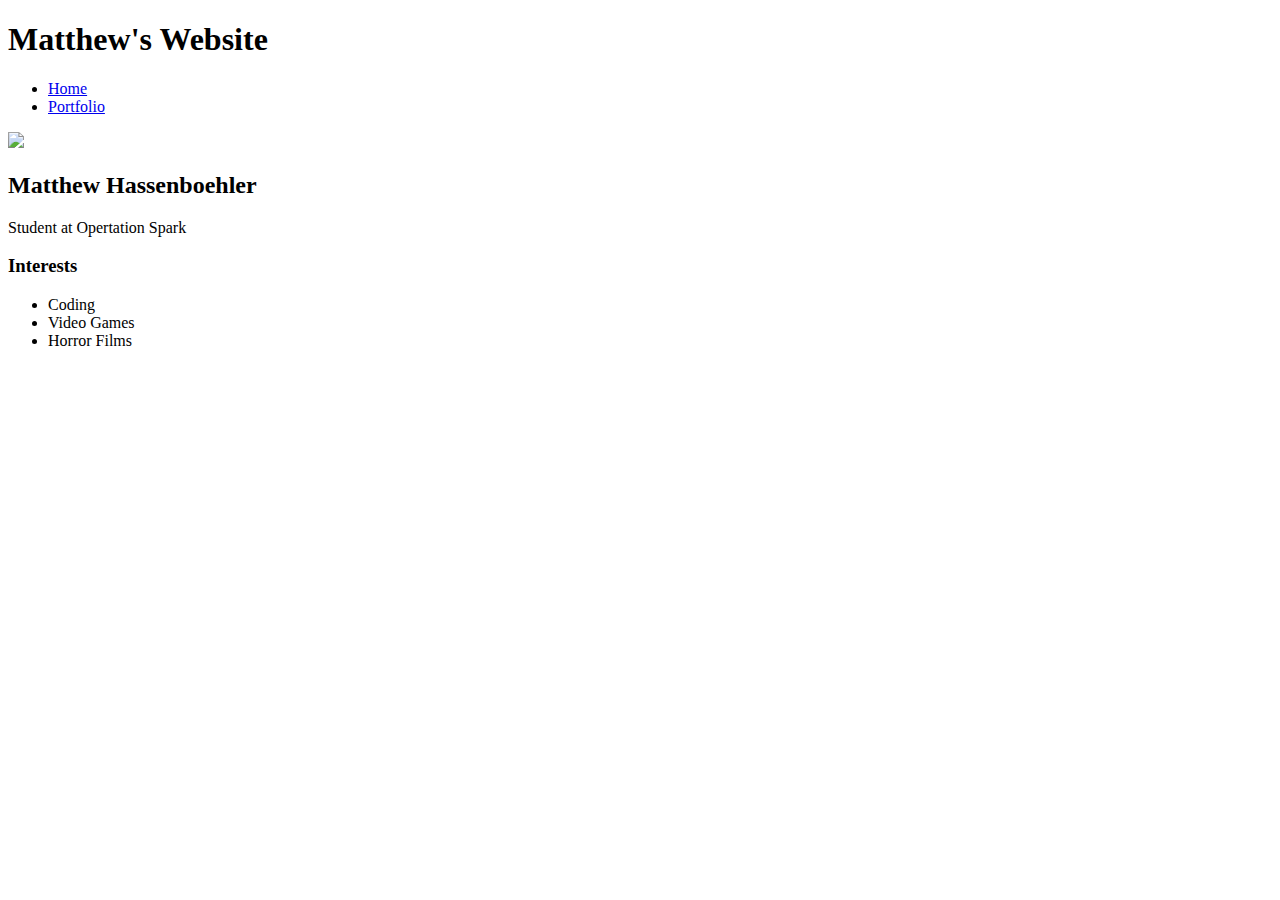
==== index.html @ 77fe403d "typo" ====
<!DOCTYPE HTML>
<html>
    <head>
        <title>Matt's Amazing Website</title>
    </head>

    <body>
        <div id="'all-contents">
            <nav>
                <h1>Matthew's Website</h1>
                <ul>
                    <li>
                        <a href="'index.html"> Home </a>
                    </li>
                    <li>
                        <a href="portfolio.html"> Portfolio </a>
                    </li>
                </u1>
            </nav>

            <main>
                <div class="sidebar">
                    <img src="https://avatars.githubusercontent.com/u/92185692?v=4">
                </div>

                <div class="content">
                    <h2>Matthew Hassenboehler</h2>
                    <p>Student at Opertation Spark</p>
                    <div id="interests">
                        <h3>Interests</h3>
                        <ul>
                            <li>Coding</li>
                            <li>Video Games</li>
                            <li>Horror Films</li>
                        </ul>
                    </div>
                </div>
            </main>
        </div>
    </body>
</html>
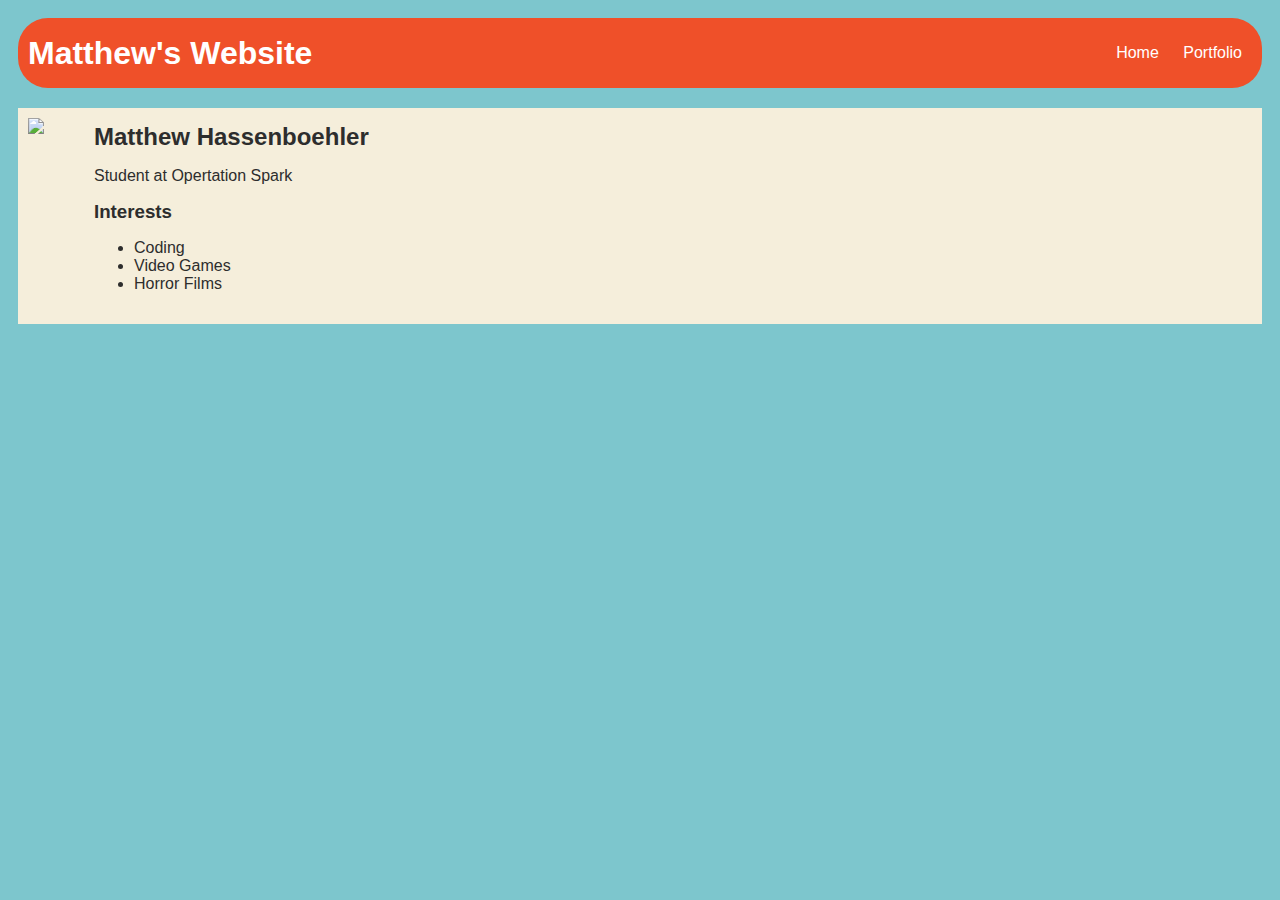
==== commit ea24f732: "Merge e8be25dd4e7181f3426ce411e19bf168239d3da8 into 1e4a1dadce22f161a41f6d269d56f78c467e4b8c" ====
--- a/index.html
+++ b/index.html
@@ -2,15 +2,16 @@
 <html>
     <head>
         <title>Matt's Amazing Website</title>
+        <link rel="stylesheet" href="style.css" type="text/css">
     </head>
-
+        
     <body>
         <div id="'all-contents">
             <nav>
                 <h1>Matthew's Website</h1>
                 <ul>
                     <li>
-                        <a href="'index.html"> Home </a>
+                        <a href="index.html"> Home </a>
                     </li>
                     <li>
                         <a href="portfolio.html"> Portfolio </a>
@@ -38,4 +39,4 @@
             </main>
         </div>
     </body>
-</html>+</html>
--- a/style.css
+++ b/style.css
@@ -0,0 +1,60 @@
+body {
+	background: rgb(125, 198, 205);
+	color: rgb(45, 45, 45);
+	padding: 10px;
+	font-family: arial;
+}
+#all-contents {
+	max-width: 800px;
+	margin: auto;
+}
+
+/* navigation menu */
+			/* navigation menu */
+
+nav {
+	background: rgb(239, 80, 41);
+	margin: 0 auto;
+	margin-bottom: 20px;
+	display: flex;
+	padding: 10px;
+	border-radius: 30px;
+}
+nav h1 {
+	display: flex;
+	align-items: center;
+	color: white;
+	flex: 1;
+	margin: 0;
+}
+nav ul {
+	list-style-image: none;
+}
+nav li {
+	display: inline-block;
+	padding: 0 10px;
+}
+nav a {
+	text-decoration: none;
+	color: #fff;
+}
+
+/* main container area beneath menu */
+main {
+	background: rgb(245, 238, 219);
+	display: flex;
+}
+.sidebar {
+	margin-right: 25px;
+	padding: 10px;
+}
+.sidebar img {
+	width: 200px;
+}
+.content {
+	flex: 1;
+	padding: 15px;
+}
+h2, h3 {
+	margin: 0px;
+}